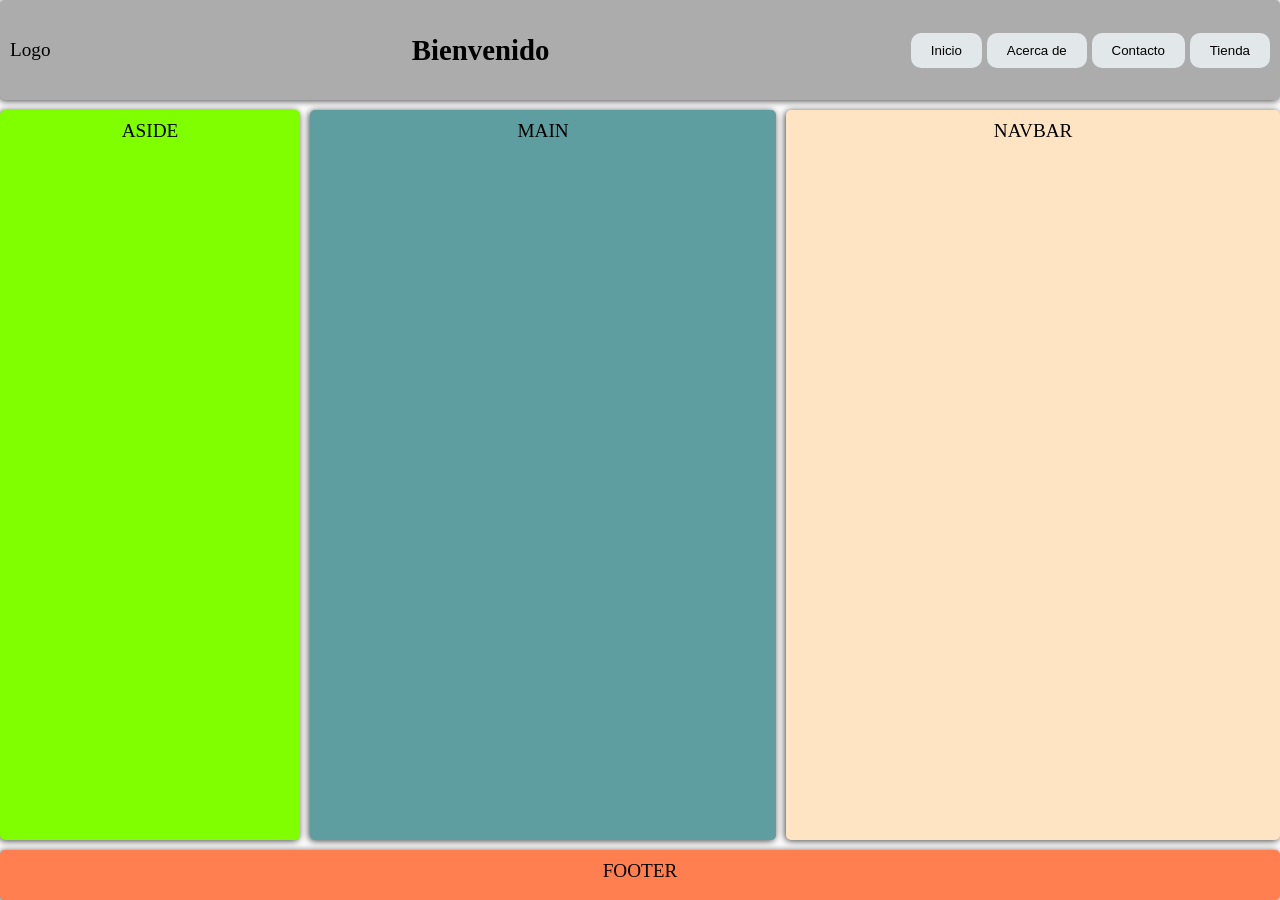
==== index.html @ f584d0f1 "feat: Estructura del Head" ====
<!DOCTYPE html>
<html lang="es">
    <head>
        <meta charset="UTF-8">
    <meta name="viewport" content="width=device-width, initial-scale=1.0"> 
    <title>Grid</title> 
    <link rel="stylesheet" href="index.css">
    </head>
    <body class="grid-container">
        <header class="header">
            <div><img href="inicio.html" class="">Logo</img></div>
            <h2>Bienvenido</h2>
                <ul>
                    <a href="inicio.html" class="button"><button>Inicio</button></a>
                    <a href="inicio.html" class="button"><button>Acerca de</button></a>
                    <a href="inicio.html" class="button"><button>Contacto</button></a>
                    <a href="inicio.html" class="button"><button>Tienda</button></a>
                </ul>
        </header>
        <nav class="navbar">NAVBAR</nav>
        <aside class="aside">ASIDE</aside>
        <main class="main">MAIN</main>
        <footer class="footer">FOOTER</footer>
    </body>
</html>
---- index.css ----
* {
    box-sizing: border_box;
    margin: 0;
    padding: 0;
}

html {
    height: 100%;
}

body {
    font-family: 'Times New Roman', Times, serif;
    font-size: 1.2rem;
    min-height: 100%;
}

.grid-container>* {
    box-shadow: -1px 1px 7px 0px rgba(0, 0, 0, 0.75);
    border-radius: 5px;
    padding: 10px;
    text-align: center;
}

.grid-container {
    display: grid;
    gap: 10px;
    /*definir las areas*/
    grid-template-areas:
        "header"
        "navbar"
        "main"
        "aside"
        "footer";
}

.header {
    grid-area: header;
    background-color: rgb(172, 172, 172);
    display: flex;
    align-items: center;
    justify-content: space-between;
}

.navbar {
    grid-area: navbar;
    background-color: bisque;
}

.main {
    grid-area: main;
    background-color: cadetblue;
}

.aside {
    grid-area: aside;
    background-color: chartreuse;
}

.footer {
    grid-area: footer;
    background-color: coral;
}


@media (min-width:600px) {

    .grid-container {
        grid-template:
            " . header" 100px
            "navbar navbar" 50px "aside main" auto "footer footer" 50px / 300px auto;
    }
}

@media (min-width:1024px) {
    .grid-container {
        grid-template:
            "header header header" 100px
            "aside main navbar" auto "footer footer footer" 50px / 300px auto;
    }
}

button {
    background-color: rgb(226, 231, 234);
    color: black;
    padding: 10px 20px;
    border: black;
    border-radius: 10px;
    cursor: pointer; 
}
button:hover {
  background-color: #2b9dda;
}
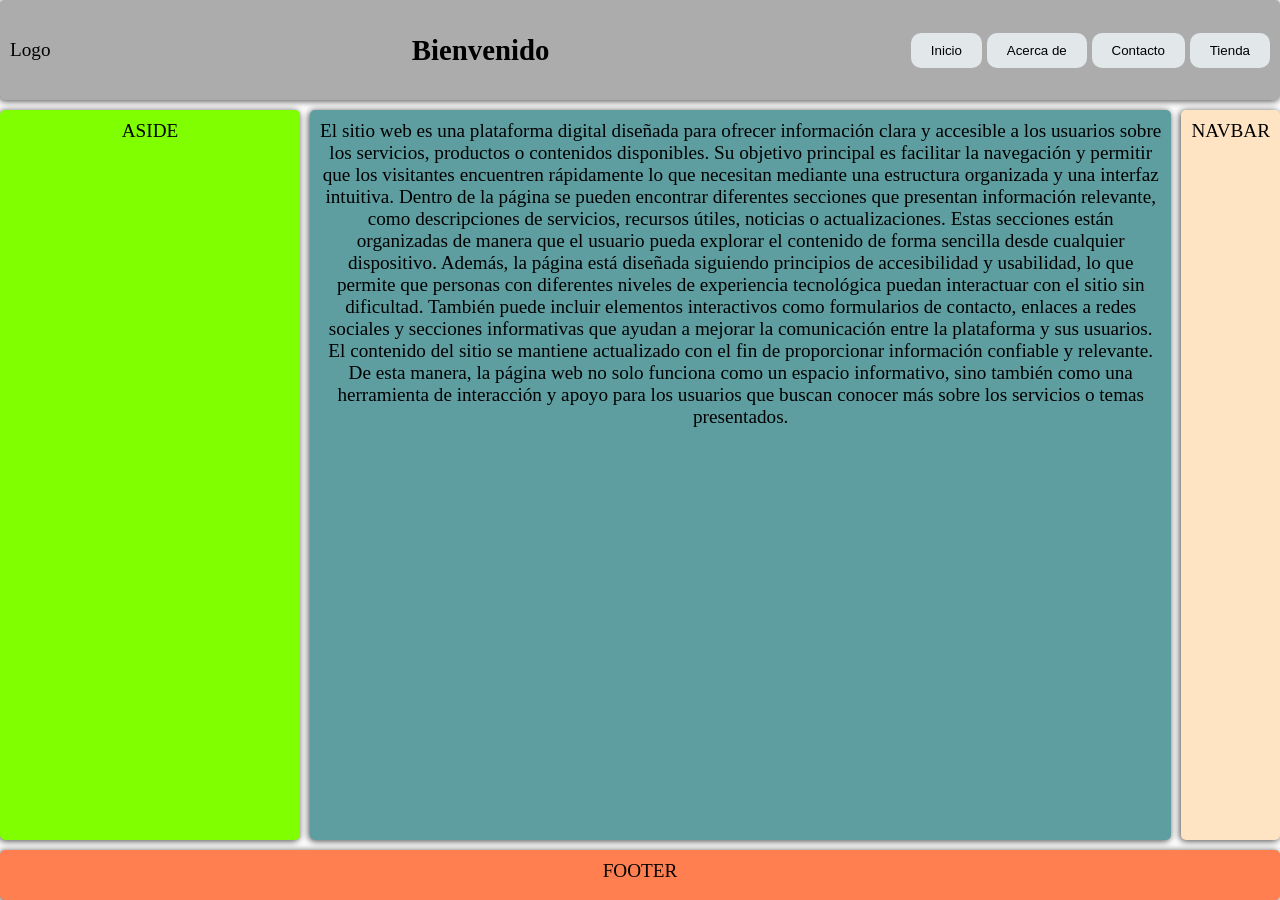
==== commit 51f99c61: "feat: Estructura main" ====
--- a/index.html
+++ b/index.html
@@ -19,7 +19,9 @@
         </header>
         <nav class="navbar">NAVBAR</nav>
         <aside class="aside">ASIDE</aside>
-        <main class="main">MAIN</main>
+        <main class="main">
+            <p>El sitio web es una plataforma digital diseñada para ofrecer información clara y accesible a los usuarios sobre los servicios, productos o contenidos disponibles. Su objetivo principal es facilitar la navegación y permitir que los visitantes encuentren rápidamente lo que necesitan mediante una estructura organizada y una interfaz intuitiva. Dentro de la página se pueden encontrar diferentes secciones que presentan información relevante, como descripciones de servicios, recursos útiles, noticias o actualizaciones. Estas secciones están organizadas de manera que el usuario pueda explorar el contenido de forma sencilla desde cualquier dispositivo. Además, la página está diseñada siguiendo principios de accesibilidad y usabilidad, lo que permite que personas con diferentes niveles de experiencia tecnológica puedan interactuar con el sitio sin dificultad. También puede incluir elementos interactivos como formularios de contacto, enlaces a redes sociales y secciones informativas que ayudan a mejorar la comunicación entre la plataforma y sus usuarios. El contenido del sitio se mantiene actualizado con el fin de proporcionar información confiable y relevante. De esta manera, la página web no solo funciona como un espacio informativo, sino también como una herramienta de interacción y apoyo para los usuarios que buscan conocer más sobre los servicios o temas presentados.</p>
+        </main>
         <footer class="footer">FOOTER</footer>
     </body>
 </html>
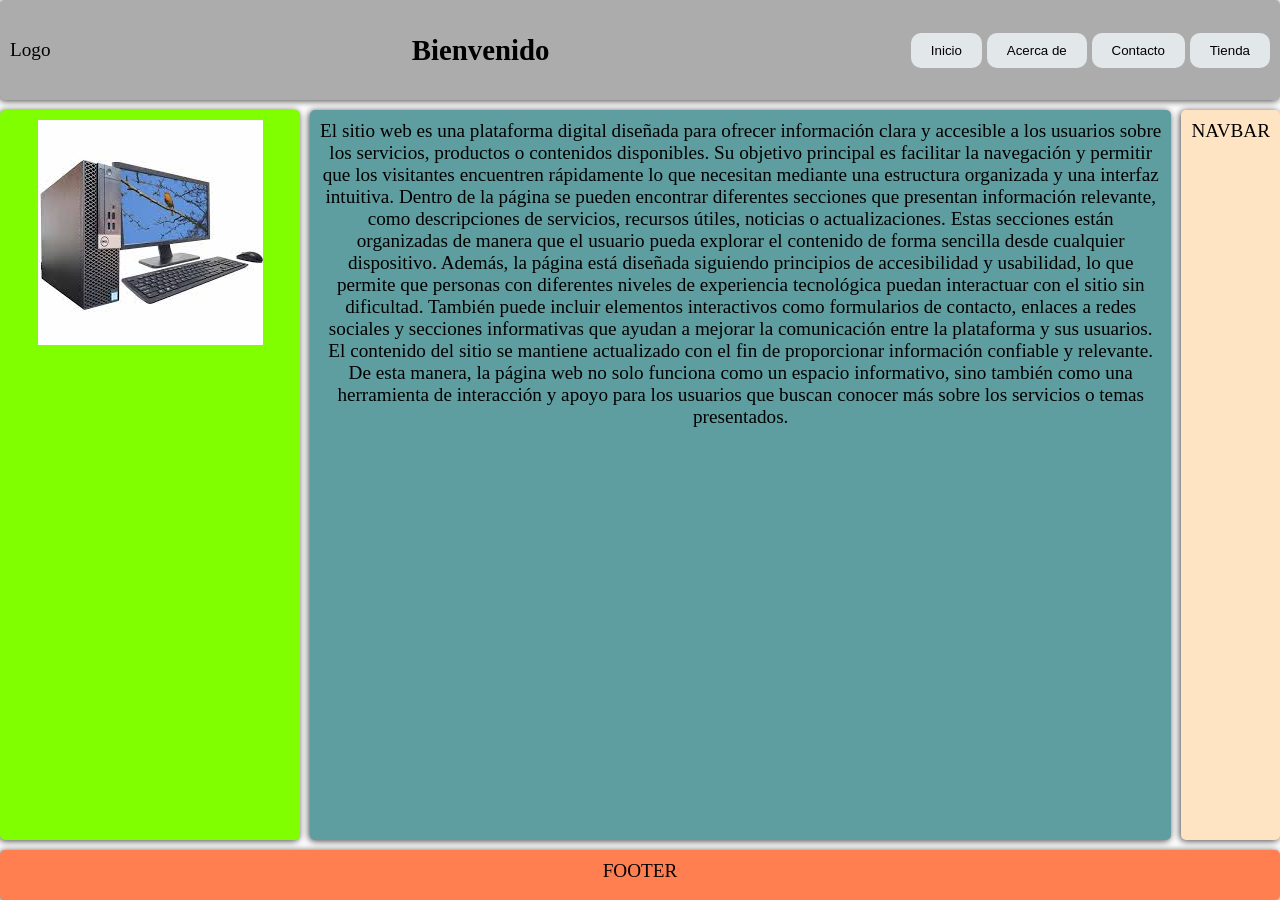
==== commit afcb8874: "style: Imagen de Aside" ====
--- a/index.html
+++ b/index.html
@@ -18,7 +18,9 @@
                 </ul>
         </header>
         <nav class="navbar">NAVBAR</nav>
-        <aside class="aside">ASIDE</aside>
+        <aside class="aside">
+            <img src="img/compu.jpg" alt="compu">
+        </aside>
         <main class="main">
             <p>El sitio web es una plataforma digital diseñada para ofrecer información clara y accesible a los usuarios sobre los servicios, productos o contenidos disponibles. Su objetivo principal es facilitar la navegación y permitir que los visitantes encuentren rápidamente lo que necesitan mediante una estructura organizada y una interfaz intuitiva. Dentro de la página se pueden encontrar diferentes secciones que presentan información relevante, como descripciones de servicios, recursos útiles, noticias o actualizaciones. Estas secciones están organizadas de manera que el usuario pueda explorar el contenido de forma sencilla desde cualquier dispositivo. Además, la página está diseñada siguiendo principios de accesibilidad y usabilidad, lo que permite que personas con diferentes niveles de experiencia tecnológica puedan interactuar con el sitio sin dificultad. También puede incluir elementos interactivos como formularios de contacto, enlaces a redes sociales y secciones informativas que ayudan a mejorar la comunicación entre la plataforma y sus usuarios. El contenido del sitio se mantiene actualizado con el fin de proporcionar información confiable y relevante. De esta manera, la página web no solo funciona como un espacio informativo, sino también como una herramienta de interacción y apoyo para los usuarios que buscan conocer más sobre los servicios o temas presentados.</p>
         </main>
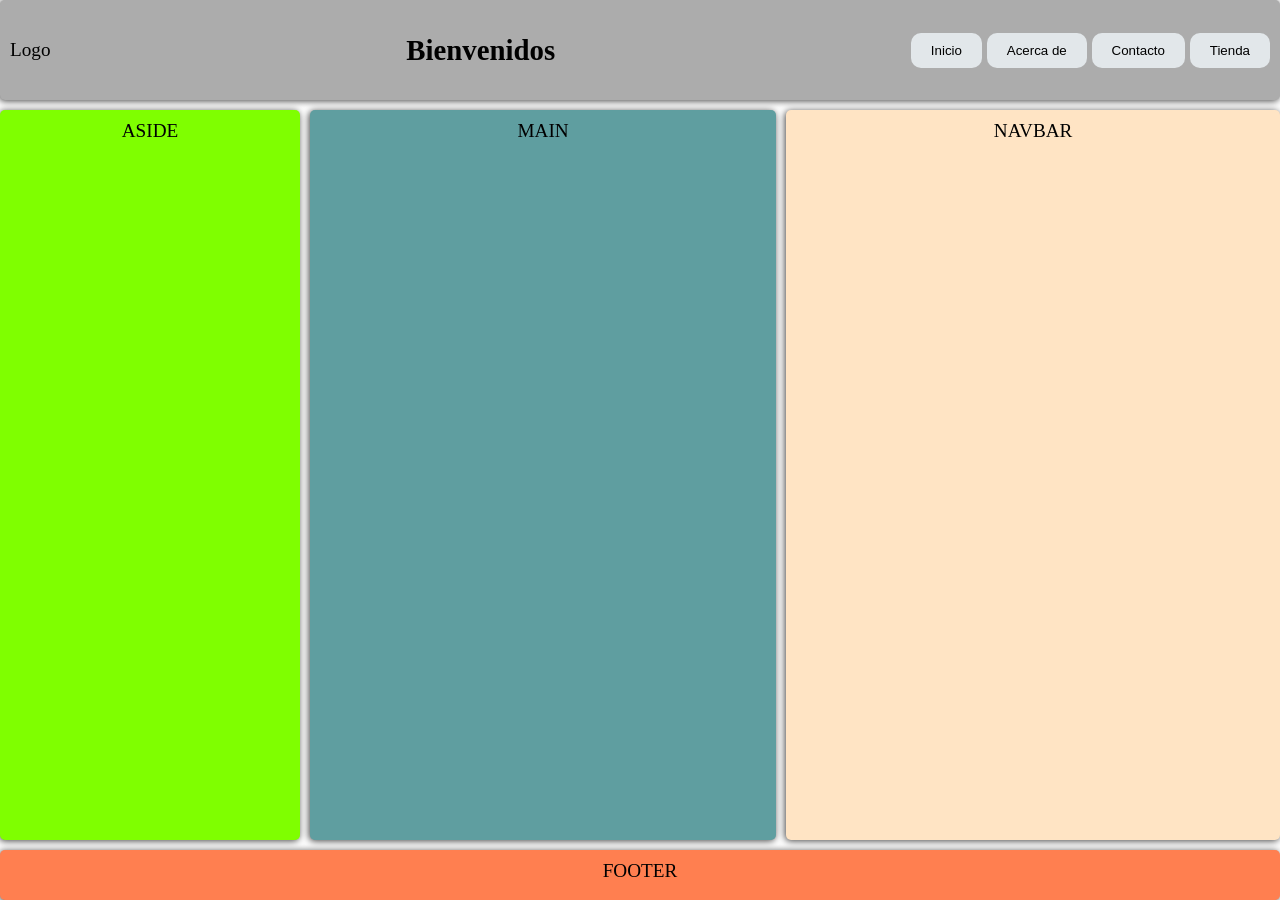
==== commit 1d60205d: "fix: corregido typo en titulo principal" ====
--- a/index.html
+++ b/index.html
@@ -9,7 +9,7 @@
     <body class="grid-container">
         <header class="header">
             <div><img href="inicio.html" class="">Logo</img></div>
-            <h2>Bienvenido</h2>
+            <h2>Bienvenidos</h2>
                 <ul>
                     <a href="inicio.html" class="button"><button>Inicio</button></a>
                     <a href="inicio.html" class="button"><button>Acerca de</button></a>
@@ -18,12 +18,8 @@
                 </ul>
         </header>
         <nav class="navbar">NAVBAR</nav>
-        <aside class="aside">
-            <img src="img/compu.jpg" alt="compu">
-        </aside>
-        <main class="main">
-            <p>El sitio web es una plataforma digital diseñada para ofrecer información clara y accesible a los usuarios sobre los servicios, productos o contenidos disponibles. Su objetivo principal es facilitar la navegación y permitir que los visitantes encuentren rápidamente lo que necesitan mediante una estructura organizada y una interfaz intuitiva. Dentro de la página se pueden encontrar diferentes secciones que presentan información relevante, como descripciones de servicios, recursos útiles, noticias o actualizaciones. Estas secciones están organizadas de manera que el usuario pueda explorar el contenido de forma sencilla desde cualquier dispositivo. Además, la página está diseñada siguiendo principios de accesibilidad y usabilidad, lo que permite que personas con diferentes niveles de experiencia tecnológica puedan interactuar con el sitio sin dificultad. También puede incluir elementos interactivos como formularios de contacto, enlaces a redes sociales y secciones informativas que ayudan a mejorar la comunicación entre la plataforma y sus usuarios. El contenido del sitio se mantiene actualizado con el fin de proporcionar información confiable y relevante. De esta manera, la página web no solo funciona como un espacio informativo, sino también como una herramienta de interacción y apoyo para los usuarios que buscan conocer más sobre los servicios o temas presentados.</p>
-        </main>
+        <aside class="aside">ASIDE</aside>
+        <main class="main">MAIN</main>
         <footer class="footer">FOOTER</footer>
     </body>
 </html>
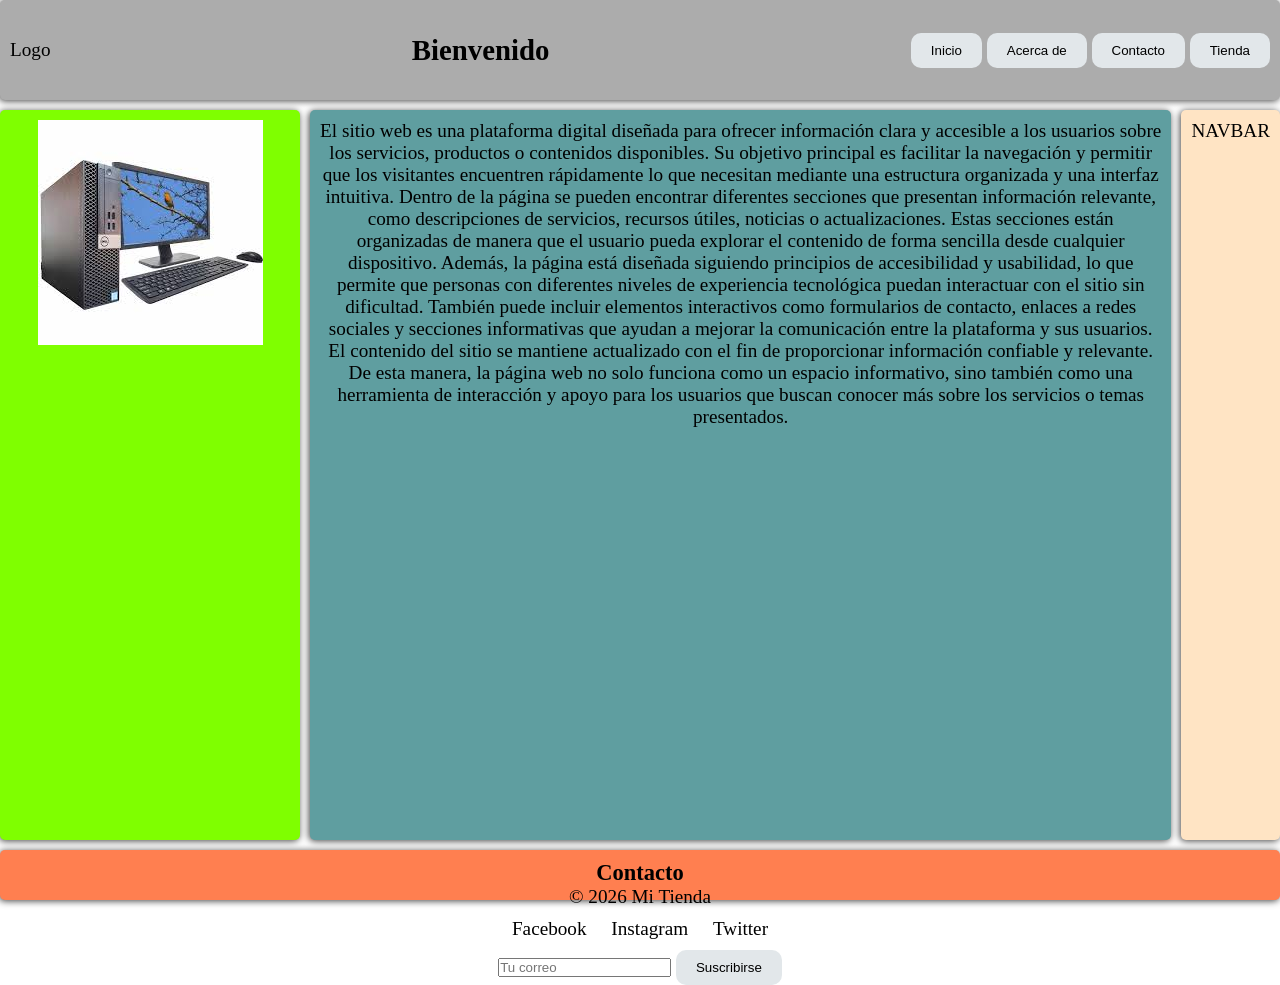
==== commit 11da5c33: "feat: Estrucuta de main" ====
--- a/index.html
+++ b/index.html
@@ -1,25 +1,58 @@
 <!DOCTYPE html>
 <html lang="es">
-    <head>
-        <meta charset="UTF-8">
-    <meta name="viewport" content="width=device-width, initial-scale=1.0"> 
-    <title>Grid</title> 
+
+<head>
+    <meta charset="UTF-8">
+    <meta name="viewport" content="width=device-width, initial-scale=1.0">
+    <title>Grid</title>
     <link rel="stylesheet" href="index.css">
-    </head>
-    <body class="grid-container">
-        <header class="header">
-            <div><img href="inicio.html" class="">Logo</img></div>
-            <h2>Bienvenidos</h2>
-                <ul>
-                    <a href="inicio.html" class="button"><button>Inicio</button></a>
-                    <a href="inicio.html" class="button"><button>Acerca de</button></a>
-                    <a href="inicio.html" class="button"><button>Contacto</button></a>
-                    <a href="inicio.html" class="button"><button>Tienda</button></a>
-                </ul>
-        </header>
-        <nav class="navbar">NAVBAR</nav>
-        <aside class="aside">ASIDE</aside>
-        <main class="main">MAIN</main>
-        <footer class="footer">FOOTER</footer>
-    </body>
+</head>
+
+<body class="grid-container">
+    <header class="header">
+        <div><img href="inicio.html" class="">Logo</img></div>
+        <h2>Bienvenido</h2>
+        <ul>
+            <a href="inicio.html" class="button"><button>Inicio</button></a>
+            <a href="inicio.html" class="button"><button>Acerca de</button></a>
+            <a href="inicio.html" class="button"><button>Contacto</button></a>
+            <a href="inicio.html" class="button"><button>Tienda</button></a>
+        </ul>
+    </header>
+    <nav class="navbar">NAVBAR</nav>
+    <aside class="aside">
+        <img src="img/compu.jpg" alt="compu">
+    </aside>
+    <main class="main">
+        <p>El sitio web es una plataforma digital diseñada para ofrecer información clara y accesible a los usuarios
+            sobre los servicios, productos o contenidos disponibles. Su objetivo principal es facilitar la navegación y
+            permitir que los visitantes encuentren rápidamente lo que necesitan mediante una estructura organizada y una
+            interfaz intuitiva. Dentro de la página se pueden encontrar diferentes secciones que presentan información
+            relevante, como descripciones de servicios, recursos útiles, noticias o actualizaciones. Estas secciones
+            están organizadas de manera que el usuario pueda explorar el contenido de forma sencilla desde cualquier
+            dispositivo. Además, la página está diseñada siguiendo principios de accesibilidad y usabilidad, lo que
+            permite que personas con diferentes niveles de experiencia tecnológica puedan interactuar con el sitio sin
+            dificultad. También puede incluir elementos interactivos como formularios de contacto, enlaces a redes
+            sociales y secciones informativas que ayudan a mejorar la comunicación entre la plataforma y sus usuarios.
+            El contenido del sitio se mantiene actualizado con el fin de proporcionar información confiable y relevante.
+            De esta manera, la página web no solo funciona como un espacio informativo, sino también como una
+            herramienta de interacción y apoyo para los usuarios que buscan conocer más sobre los servicios o temas
+            presentados.</p>
+    </main>
+    <footer class="footer">
+        <h3>Contacto</h3>
+        <p>© 2026 Mi Tienda</p>
+        <div class="redes">
+            <a href="#">Facebook</a>
+            <a href="#">Instagram</a>
+            <a href="#">Twitter</a>
+        </div>
+        <form>
+            <input type="email" placeholder="Tu correo">
+            <button>Suscribirse</button>
+        </form>
+
+    </footer>
+</body>
+
 </html>
--- a/index.css
+++ b/index.css
@@ -90,3 +90,14 @@
 button:hover {
   background-color: #2b9dda;
 }
+
+.redes{
+margin:10px;
+}
+
+.redes a{
+margin:0 10px;
+text-decoration:none;
+color:black;
+}
+
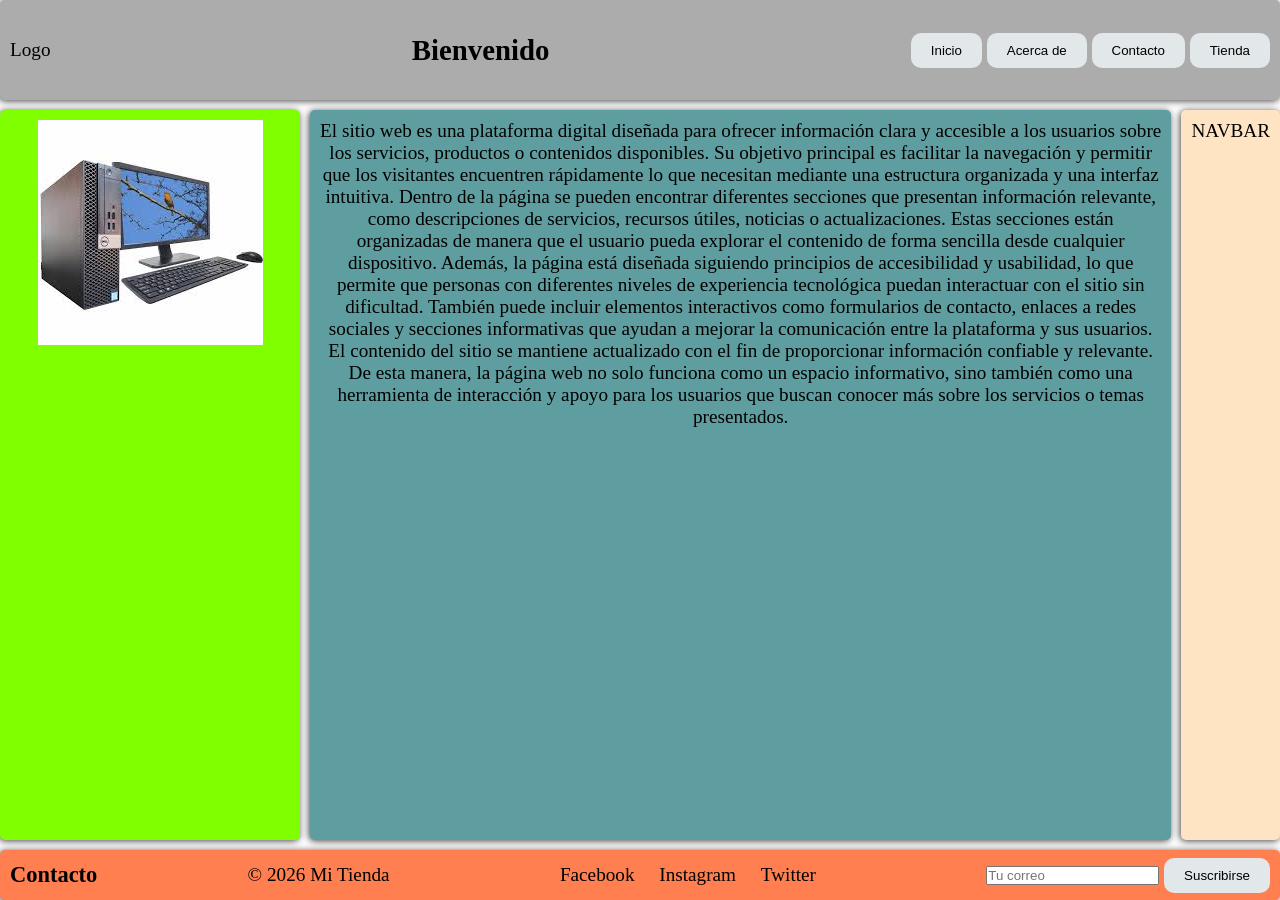
==== commit ae02ab5a: "feat: Estrucuta de Footer feat: Estructura de pestaña tienda  feat: Mejoras en pagina tienda" ====
--- a/index.html
+++ b/index.html
@@ -13,10 +13,10 @@
         <div><img href="inicio.html" class="">Logo</img></div>
         <h2>Bienvenido</h2>
         <ul>
-            <a href="inicio.html" class="button"><button>Inicio</button></a>
+            <a href="index.html" class="button"><button>Inicio</button></a>
             <a href="inicio.html" class="button"><button>Acerca de</button></a>
             <a href="inicio.html" class="button"><button>Contacto</button></a>
-            <a href="inicio.html" class="button"><button>Tienda</button></a>
+            <a href="tienda.html" class="button"><button>Tienda</button></a>
         </ul>
     </header>
     <nav class="navbar">NAVBAR</nav>
@@ -42,16 +42,15 @@
     <footer class="footer">
         <h3>Contacto</h3>
         <p>© 2026 Mi Tienda</p>
-        <div class="redes">
+        <ul class="redes">
             <a href="#">Facebook</a>
             <a href="#">Instagram</a>
             <a href="#">Twitter</a>
-        </div>
+        </ul>
         <form>
             <input type="email" placeholder="Tu correo">
             <button>Suscribirse</button>
         </form>
-
     </footer>
 </body>
 
--- a/index.css
+++ b/index.css
@@ -59,6 +59,9 @@
 .footer {
     grid-area: footer;
     background-color: coral;
+    display: flex;
+    align-items: center;
+    justify-content: space-between;
 }
 
 
@@ -67,7 +70,9 @@
     .grid-container {
         grid-template:
             " . header" 100px
-            "navbar navbar" 50px "aside main" auto "footer footer" 50px / 300px auto;
+            "navbar navbar" 50px 
+            "aside main" auto 
+            "footer footer" 50px / 300px auto;
     }
 }
 
@@ -75,7 +80,8 @@
     .grid-container {
         grid-template:
             "header header header" 100px
-            "aside main navbar" auto "footer footer footer" 50px / 300px auto;
+            "aside main navbar" auto 
+            "footer footer footer" 50px / 300px auto;
     }
 }
 
